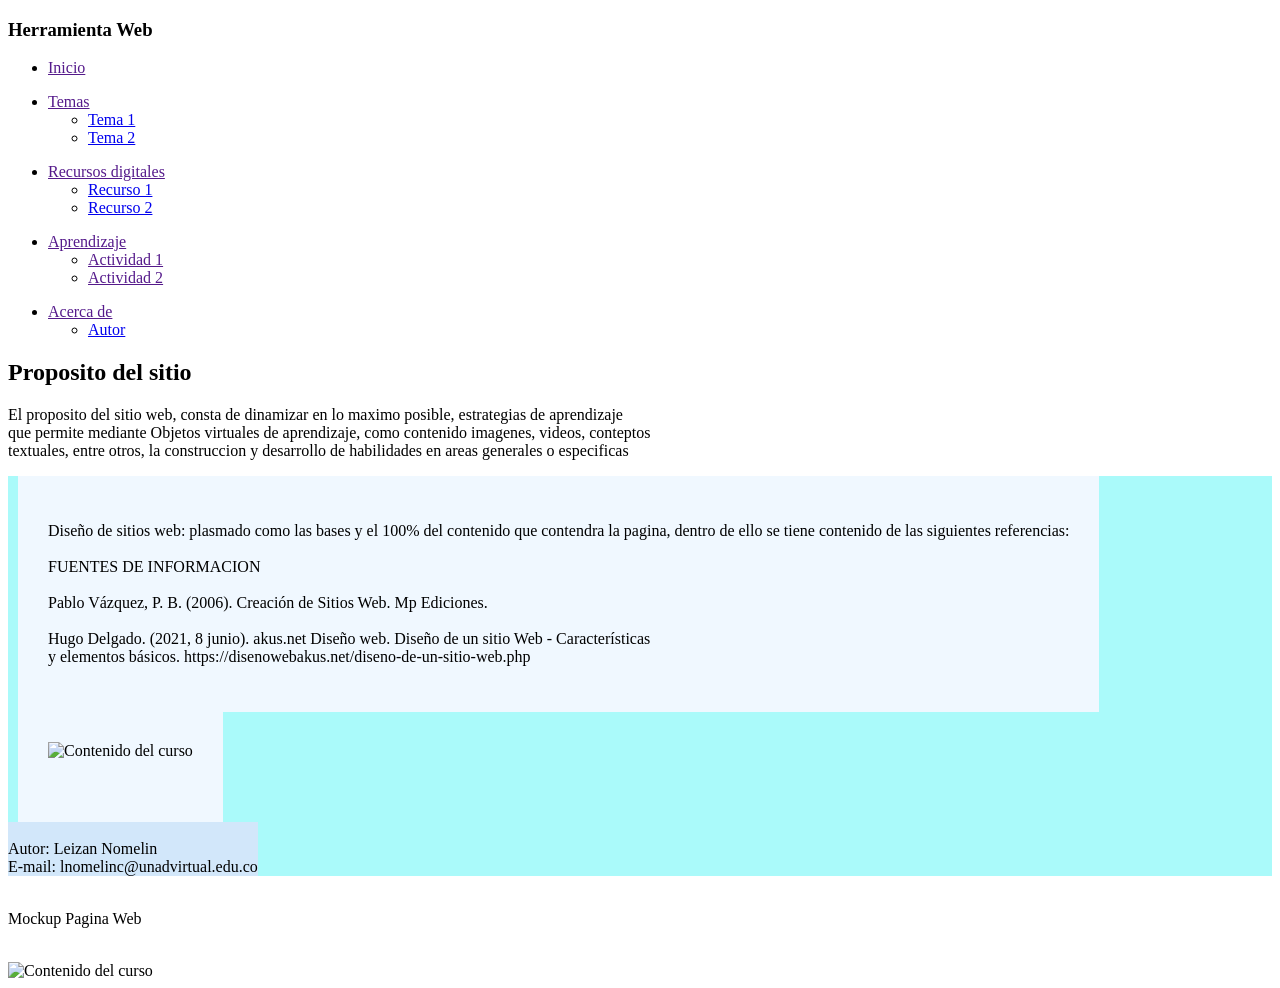
==== Fase3/Index.html @ eb2cce4e "Fase 3 Realizacion de fase 3" ====
<!DOCTYPE html>
<html lang="es">
    <link rel="stylesheet" href="Index.css">
<header>
    <h3> Herramienta Web</h3>
</header>
<nav>
    <div>
        <ul id="nav0">
            <li> <a href="">Inicio</a> </li>
        </ul>
        <ul id="nav1">
            <li> <a href="">Temas</a> </li>
            <ul>
                <li><a href="Tema1.html">Tema 1</a></li>
                <li><a href="Tema2.html">Tema 2</a></li>
            </ul>
        </ul>

        <ul id="nav2">
            <li> <a href="">Recursos digitales</a> </li>
            <ul>
                <li><a href="Recursos1.html">Recurso 1</a></li>
                <li><a href="Recursos2.html">Recurso 2</a></li>
            </ul>
        </ul>

        <ul id="nav3">
            <li> <a href="">Aprendizaje</a> </li>
            <ul>
                <li><a href="">Actividad 1</a></li>
                <li><a href="">Actividad 2</a></li>
            </ul>
        </ul>

        <ul id="nav4">
            <li> <a href="">Acerca de</a> </li>
            <ul>
                <li><a href="Autor.html">Autor</a></li>
            </ul>
        </ul>
    </div>
</nav>
<body>
    <div>
        <h2>Proposito del sitio</h2>
        <p>El proposito del sitio web, consta de dinamizar en lo maximo posible, estrategias de aprendizaje <br>
            que permite mediante Objetos virtuales de aprendizaje, como contenido imagenes, videos, conteptos <br>
            textuales, entre otros, la construccion y desarrollo de habilidades en areas generales o especificas <br>
        </p>
    </div>
    <article>
        <section id="sect1">
            <p>Diseño de sitios web: plasmado como las bases y el 100% del contenido que 
                contendra la pagina, dentro de ello se tiene contenido de las siguientes referencias: <br>

                <br>
                FUENTES DE INFORMACION<br>

                <br> Pablo Vázquez, P. B. (2006). Creación de Sitios Web. Mp Ediciones. <br>
                <br> Hugo Delgado. (2021, 8 junio). akus.net Diseño web. Diseño de un sitio Web - Características <br>
                y elementos básicos. https://disenowebakus.net/diseno-de-un-sitio-web.php
            </p>
        </section>
        <section id="sect2">
            <img src="ImagenContenido.png" width="400" height="600" alt="Contenido del curso">
        </section>
        
        <footer>
            <br> Autor: Leizan Nomelin <br>
            E-mail: lnomelinc@unadvirtual.edu.co
            
        </footer>
    </article>

    <div>
        <p> <br> Mockup Pagina Web <br> <br> </p>
        <img src="Mockup.jpg" width="800" height="600" alt="Contenido del curso">
    </div>
    
</body>

</html>
---- Fase3/Index.css ----
div{
    margin: 0;
}

footer{
    background-color: rgb(210, 231, 250);
}

article{
    background-color: rgb(170, 250, 250);
    display: flex;
    /* flex-direction: row; */
    height: 400px;
    align-items: flex-start;
    flex-flow: column nowrap;
}

section{
    background-color: aliceblue;
    flex-basis: 400px;
    flex-grow: 1;
    flex-shrink: 1;
    padding: 30px;
    box-sizing: border-box;
    margin-left: 10px;
    margin-right: 10px;
}

#sect1{
flex: 50%;
}

#sect2{
flex: 30%;
}
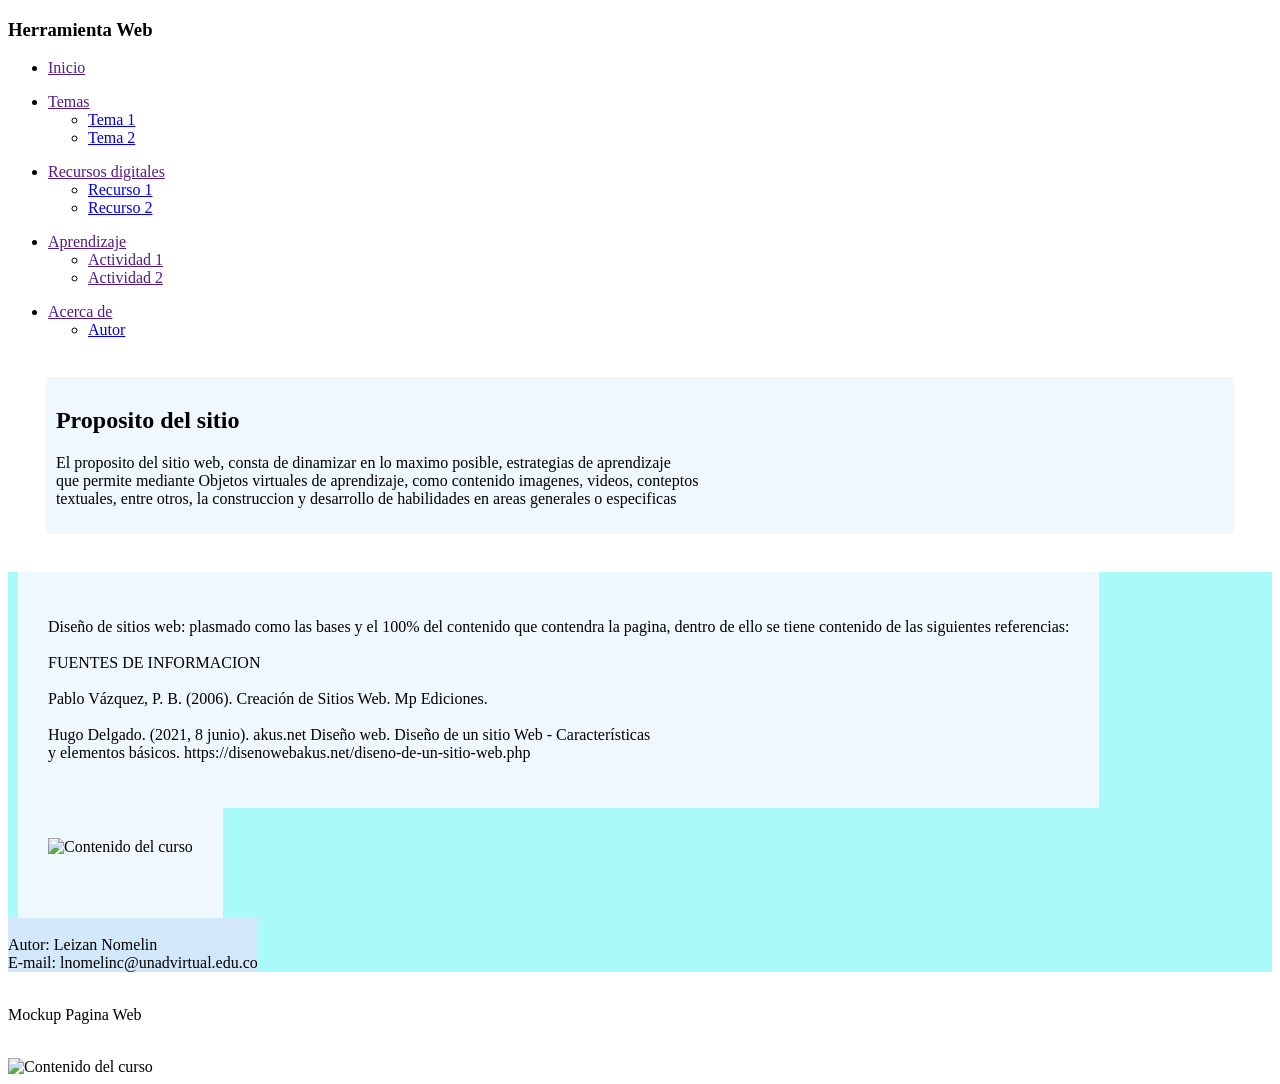
==== commit f0dadee5: "Actualizacion_un_solo_css se actualiza todo para tener un solo css en la fase 3" ====
--- a/Fase3/Index.html
+++ b/Fase3/Index.html
@@ -42,7 +42,7 @@
     </div>
 </nav>
 <body>
-    <div>
+    <div id="principal">
         <h2>Proposito del sitio</h2>
         <p>El proposito del sitio web, consta de dinamizar en lo maximo posible, estrategias de aprendizaje <br>
             que permite mediante Objetos virtuales de aprendizaje, como contenido imagenes, videos, conteptos <br>
--- a/Fase3/Index.css
+++ b/Fase3/Index.css
@@ -1,3 +1,4 @@
+
 div{
     margin: 0;
 }
@@ -34,3 +35,164 @@
 flex: 30%;
 }
 
+#Tema1h3{
+    position: relative;
+    padding-bottom: 5px;
+}
+
+#Tema1divPrinc{
+    background-color: aliceblue;
+    margin: 3%;
+    width: auto;
+    height: auto;
+    padding: 10px;
+}
+
+#Tema1div{
+    border: 0px outset rgb(171, 243, 219);
+  background-color: aliceblue;
+  text-align: center;
+  margin: 3%;
+    width: auto;
+    height: auto;
+    padding: 10px;
+}
+
+#principal{
+    border: 0px outset rgb(171, 243, 219);
+  background-color: aliceblue;
+  text-align: center;
+  margin: 3%;
+    width: auto;
+    height: auto;
+    padding: 10px;
+    text-align: justify;
+}
+
+#Tema2h2{
+    text-align: center;
+}
+
+#atributos{
+    text-align: center;
+}
+
+#Tema2Header{
+    text-align: center;
+    border-bottom: 4px;
+    margin: 5px;
+    border-style: inherit;
+}
+
+#ref{
+    text-align: center;
+}
+
+#Tema2Article{
+    background-color: rgb(170, 250, 250);
+    display: flex;
+     flex-direction: row; 
+     height: 1500px;
+    align-items: flex-start;
+    flex-flow: row wrap;
+}
+
+#Tema2Section{
+    background-color: aliceblue;
+    flex-basis: 400px;
+    flex-grow: 1;
+    flex-shrink: 1;
+    padding: 30px;
+    box-sizing: border-box;
+    margin-left: 10px;
+    margin-right: 10px;
+}
+
+#Tema2footer{
+    position: relative;
+}
+
+#R1titulo{
+    text-align: center;
+}
+
+#AutorArticle{
+    background-color: rgb(170, 250, 250);
+    display: flex;
+    /* flex-direction: row; */
+    height: 720px;
+    align-items: flex-start;
+    flex-flow: row wrap;
+}
+
+#AutorSection{
+    background-color: rgb(96, 247, 171);
+    flex-basis: 400px;
+    flex-grow: 1;
+    flex-shrink: 1;
+    padding: 30px;
+    box-sizing: border-box;
+    margin-left: 10px;
+    margin-right: 10px;
+}
+#pie{
+    text-align: center;
+    border-style: groove;
+    width: max-content;
+}
+#AutorFooter{
+    text-align: center;
+    align-items: center;
+}
+#AutorHeader{
+    text-align: center;
+}
+
+#texto{
+    text-align: center;
+}
+
+.social-bar{
+    position: fixed;
+    right: 0;
+    top: 35%;
+    font-size: 1.5rem;
+    display: flex;
+    flex-direction: column;
+    align-items: flex-end;
+    z-index: 100;
+}
+
+.icon{
+    color: black;
+    text-decoration: none;
+    padding: .7rem;
+    display: flex;
+    transition: all .5s;
+}
+
+.icon-facebook2{
+    background: #2E406E;
+}
+
+.icon.twitter{
+    background: #339DC5;
+}
+
+.icon-instagram{
+    background: #3F60A5;
+}
+
+.icon:first-child{
+    border-radius: 1rem 0 0 0;
+}
+
+.icon:last-child{
+    border-radius: 0 0 0 1rem;
+}
+
+.icon:hover{
+    padding-right: 3rem;
+    border-radius: 1rem 0 0 1 rem;
+    box-shadow: 0 0 .5rem rgba(0, 0, 0, 0.42);
+}
